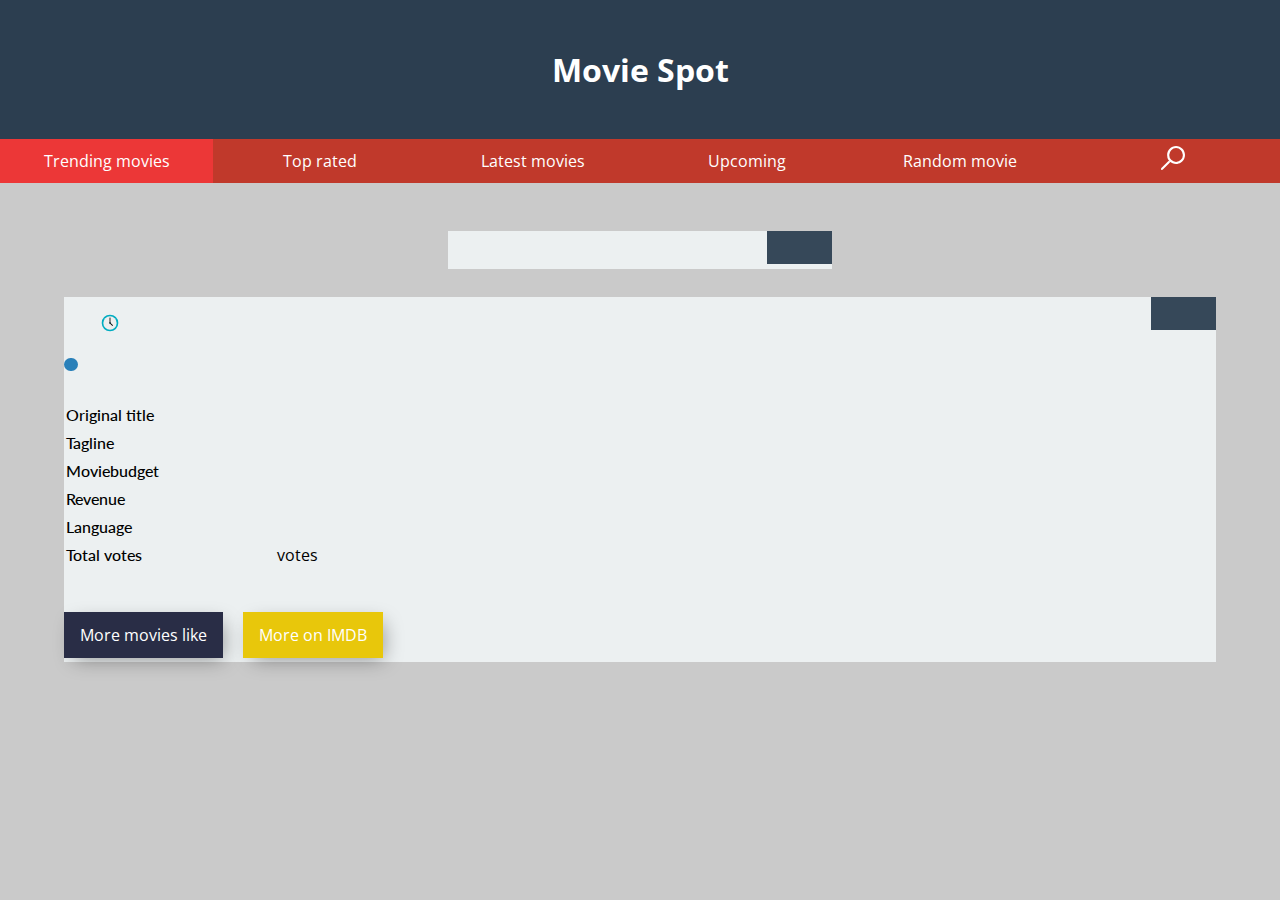
==== Final SPA/index.html @ 67d1531d "Setup: Final SPA" ====
<!DOCTYPE html>
<html lang="en">

<head>

    <meta charset="utf-8" />
    <meta name="viewport" content="width=device-width, initial-scale=1.0">
    <title>MovieSpot</title>

    <!-- Stylesheets -->
    <link rel="stylesheet" type="text/css" href="assets/css/style.css" />

    <!-- Fonts -->
    <link href="https://fonts.googleapis.com/css?family=Open+Sans|Lato:700,900" rel="stylesheet">

</head>

<body>

    <header>
        <nav>
            <h1>Movie Spot <span id="page_title"></span></h1>
            <ul>
                <li><a href="#trending" aria-label="current">Trending movies</a></li>
                <li><a href="#toplist">Top rated</a>
                    <li><a href="#latest">Latest movies</a></li>
                    <li><a href="#upcoming">Upcoming</a></li>
                    <li><a href="#random">Random movie</a></li>
                    <li>
                        <a id="open_search"><img class="search_icon" src="./assets/images/search.svg" /></a>
                    </li>
            </ul>
        </nav>
        <div class="search_block">
            <input type="text" id="search_query" />
            <button type="submit" id="search_button">Search</button>
        </div>
    </header>

    <section class="intro">

    </section>

    <section class="movie_list">
        <div class="wrapper">
            <img class="movie_image"></img>
            <span class="vote_average"></span>
            <div class="movie_meta">
                <a class="title_url"><h1 class="title"></h1></a>
                <p class="overview"></p>
            </div>
        </div>
    </section>

    <section class="movie_single">
        <div class="wrapper">
            <img class="movie_image"></img>
            <div class="single_meta">
                <span class="vote_average"></span>
                <h1 class="title"></h1>
                <p class="runtime"></p>
                <p class="release_date"></p>
                <ul class="genres">
                    <a class="genre_id">
                        <li class="name"></li>
                    </a>
                </ul>
                <p class="overview"></p>
                <table>
                  <tr>
                      <td class="table_title">Original title</td>
                      <td><span class="original_title "></span></td>
                  </tr>
                  <tr>
                      <td class="table_title">Tagline</td>
                      <td><span class="tagline"></span></td>
                  </tr>
                    <tr>
                        <td class="table_title">Moviebudget</td>
                        <td><span class="budget"></span></td>

                    </tr>
                    <tr>
                        <td class="table_title">Revenue</td>
                        <td><span class="revenue"></span></td>
                    </tr>
                    <tr>
                        <td class="table_title">Language</td>
                        <td><img class="lang_image" /></td>
                    </tr>
                    <tr>
                        <td class="table_title">Total votes</td>
                        <td><span class="vote_count"></span> votes</td>
                    </tr>
                </table>
                <p class="inline"><a class="similar_url url_btn">More movies like <span class="title"></span></a></p>
                <p class="inline"><a target="_blank" class="imdb_url url_btn">More on IMDB</a></p>
            </div>
        </div>
    </section>

    <section class="genre_list">
        <div class="wrapper">
            <ul class="genres">
                <a class="genre_link">
                    <li class="name"></li>
                </a>
            </ul>
        </div>
        </div>

        <!-- JavaScript  -->
        <script type="text/javascript" src="assets/js/libraries/transparency.js"></script>
        <script type="text/javascript" src="assets/js/libraries/routie.js"></script>
        <script type="text/javascript" src="assets/js/config.js"></script>
        <script type="text/javascript" src="assets/js/app.js"></script>


</body>

</html>
---- Final SPA/assets/css/style.css ----
body {
  background-color: #cacaca;
  margin: 0;
  font-family: 'Open Sans', sans-serif;
  font-size: 1em;
}

p {
  line-height: 1.3;
}

ul, ol {
  list-style: none;
  padding: 0;
}

h1, h2, h3, h4, h5 {
  font-family: 'Open Sans';
  font-weight: 700;
  margin-bottom: 0;
}

a {
  text-decoration: none;
  outline: none;
}

table, td, th {
    border: 1px solid transparent;
}

tr {
  height: 1.75em;
}

table {
    border-collapse: collapse;
    width: 55%;
    margin-bottom: 2.5em;
    margin-top: 1.5em;
}

td:first-child {
  width: 33%;
}

td:nth-child(2) {
  width: 66%;
}

/* Navigation
---------------------------------------------------- */
header > nav {
  text-align: center;
  margin-bottom: 3em;
}

header nav > h1 {
  padding: 1.5em 0;
  margin: 0;
  background-color: #2c3e50;
  color: #fff;
}

header nav > ul {
  display: flex;
  flex-direction: column;
  justify-content: flex-start;
  margin-top: 0;
  margin-bottom: 0;
}

header nav ul > li {
  flex: 1 1 0;
}

header nav li > a {
  display: block;
  padding: .7em;
  background-color: #c0392b;
  color: #fff;
  text-decoration: none;
  text-align: center;
}

header nav li > a:hover {
  background-color: #CF4857;
}

[aria-label="current"] {
  background-color: #ec3737;
}

@media screen and (min-width: 38.75em) {
  header nav > ul {
    flex-direction: row;
  }
}

@media screen and (max-width: 62.5em) {

}

.movie_list {
  display: flex;
  flex-direction: row;
  flex-wrap: wrap;
  justify-content: space-around;
}

.movie_list .wrapper {
  position: relative;
  display: block;
  width: 90%;
  margin-bottom: 1.75em;
  background-color: #ecf0f1;
}

.movie_list img {
  max-width: 100%;
  height: auto;
}

.movie_list h1 {
  margin-top: .5em;
  color: #2c3e50;
  font-size: 1.3em;
}

.movie_single p.overview {
  padding-right: 3em;
  margin-top: 0;
}

.movie_single {
  display: flex;
  justify-content: center;
}

.movie_single .wrapper {
  position: relative;
  display: block;
  width: 90%;
  margin-bottom: 1.75em;
  background-color: #ecf0f1;
}

.movie_single img {
  width: 35%;
  margin-right: 1.25em;
  float: left;
}

.movie_single h1 {
  margin-top: 1em;
  display: inline-block;
}

.table_title {
  font-family: 'Lato', sans-serif;
  font-weight: 500;
}

.budget {
  color: #e74c3c;
}

.revenue {
  color: #27ae60;
}

.movie_single .genres li.name {
  padding: .5em;
  display: inline-block;
  padding: .5em;
  border-radius: 0.5em;
  background-color: #2980b9;
  color: white;
  font-size: .85em;
  font-weight: 800;
}

.production_companies li.name::before {
  content: "-  ";
}

.movie_meta {
  padding: 0 1em;
}

.vote_average {
  position: absolute;
  top: 0;
  right: 0;
  padding: .75em 1.5em;
  background-color: rgba(44, 62, 80, 0.95);
  color: white;
  font-family: 'Lato', serif;
  font-size: 1.35em;
  font-weight: 800;
}

.release_date {
  margin-top: .5em;
}

.runtime {
  display: inline-block;
  margin-left: 2em;
  margin-bottom: 0;
  line-height: 1.25;
}

.runtime::before {
  content: "";
  display: block;
  background: url("../images/clock.svg  ") no-repeat;
  width: 1.25em;
  height: 1.25em;
  float: left;
  margin: 0 6px 0 0;
}

.wrapper {
  position: relative;
}

.url_btn {
  transition: .5s;
  padding: .75em 1em;
  color: white;
  box-shadow: 5px 6px 20px -5px rgba(0,0,0,0.4);
}

.imdb_url:hover, .similar_url:hover {
  transition: .5s;
  padding: 1em 1.25em;;
}

.imdb_url {
  background-color: #E8C70B;
  margin-left: 1em;
}

.similar_url {
  background-color: #292D46;
  margin-top: 20em;
}

.title_url {
  text-decoration: underline;
  color: #2c3e50;
}

.movie_single .lang_image {
  width: 2em;
}

.search_block {
  padding: 1em;
  position: relative;
  background-color: rgba(255, 255, 255, 0.3);
  text-align: center;
  bottom: 3em;
}

.search_block input[type="text"] {
  display: inline-block;
  height: 2.2em;
  width: 30em;
  margin-top: .2em;
  padding-left: 1em;
  font-family: 'Open Sans', sans-serif;
  font-size: 1em;
  outline: none;
  border: none;
}

.search_block button {
  display: inline-block;
  padding: .55em;
  margin-left: 2em;
  width: 20%;
  border: none;
  background-color: #3498db;
  color: white;
  font-size: 1em;
}

@media (min-width: 61.25em) {
  .movie_list .wrapper {
    width: 30%;
  }
}

@media (max-width: 60em) {
  .movie_single img {
    width: 100%;
  }
  .movie_single .single_meta {
    padding: 1em;
  }
  .movie_single ul {
    padding: 0;
  }
  .imdb_url {
    margin-left: 0;
  }
  table {
    width: 90%;
  }
  header nav li > a {
    min-height: 3em;
  }
}

@media (max-width: 38.75em) {
  header nav li > a {
    min-height: 1em;
  }
}

@media (min-width: 40.625em) and (max-width: 61.25em){
  .movie_list .wrapper {
    width: 45%;
  }
}

.search_block {
  display: none;
}

.hidden {
  display: none;
}

.inline {
  display: inline-block;
}

#open_search {
  padding: .46em;
}

.search_icon {
  width: 1.5em;
  position: relative;
}
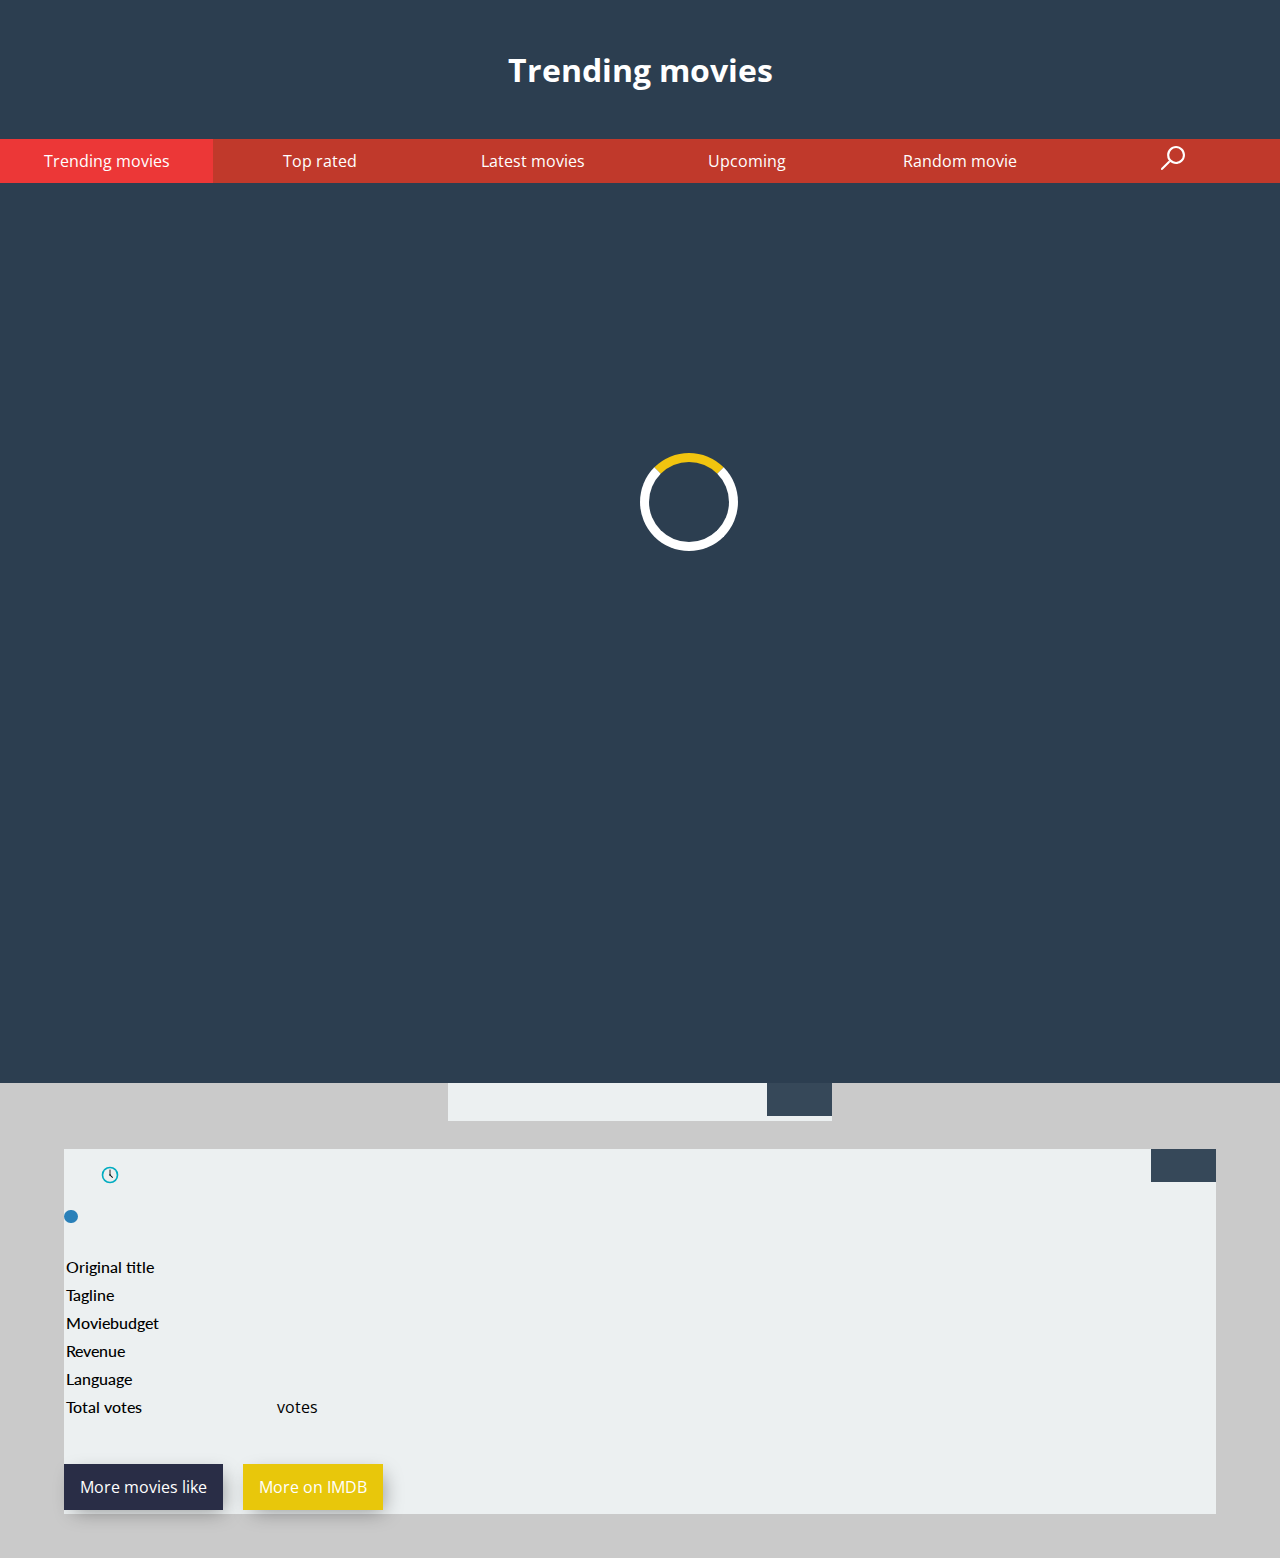
==== commit d5337095: "Add: Loader" ====
--- a/Final SPA/index.html
+++ b/Final SPA/index.html
@@ -19,7 +19,7 @@
 
     <header>
         <nav>
-            <h1>Movie Spot <span id="page_title"></span></h1>
+            <h1><span id="page_title">Moviespot</span></h1>
             <ul>
                 <li><a href="#trending" aria-label="current">Trending movies</a></li>
                 <li><a href="#toplist">Top rated</a>
@@ -37,8 +37,8 @@
         </div>
     </header>
 
-    <section class="intro">
-
+    <section class="loading hidden">
+      <div class="loader"></div>
     </section>
 
     <section class="movie_list">
--- a/Final SPA/assets/css/style.css
+++ b/Final SPA/assets/css/style.css
@@ -99,6 +99,30 @@
 
 @media screen and (max-width: 62.5em) {
 
+}
+
+.loading {
+  margin-top: -3em;
+  height: 100vh;
+  width: 100vw;
+  background-color: #2C3E50;
+}
+
+.loader {
+    position: relative;
+    top: 30%;
+    left: 50%;
+    border: .6em solid #fff; /* Light grey */
+    border-top: .6em solid #f1c40f; /* Blue */
+    border-radius: 50%;
+    width: 5em;
+    height: 5em;
+    animation: spin 2s linear infinite;
+}
+
+@keyframes spin {
+    0% { transform: rotate(0deg); }
+    100% { transform: rotate(360deg); }
 }
 
 .movie_list {
@@ -226,23 +250,25 @@
 }
 
 .url_btn {
-  transition: .5s;
+  transition: .2s;
   padding: .75em 1em;
   color: white;
   box-shadow: 5px 6px 20px -5px rgba(0,0,0,0.4);
 }
 
 .imdb_url:hover, .similar_url:hover {
-  transition: .5s;
-  padding: 1em 1.25em;;
+  transition: .2s;
+  padding: .9em 1.1em;;
 }
 
 .imdb_url {
+  display: inline;
   background-color: #E8C70B;
   margin-left: 1em;
 }
 
 .similar_url {
+  display: inline;
   background-color: #292D46;
   margin-top: 20em;
 }
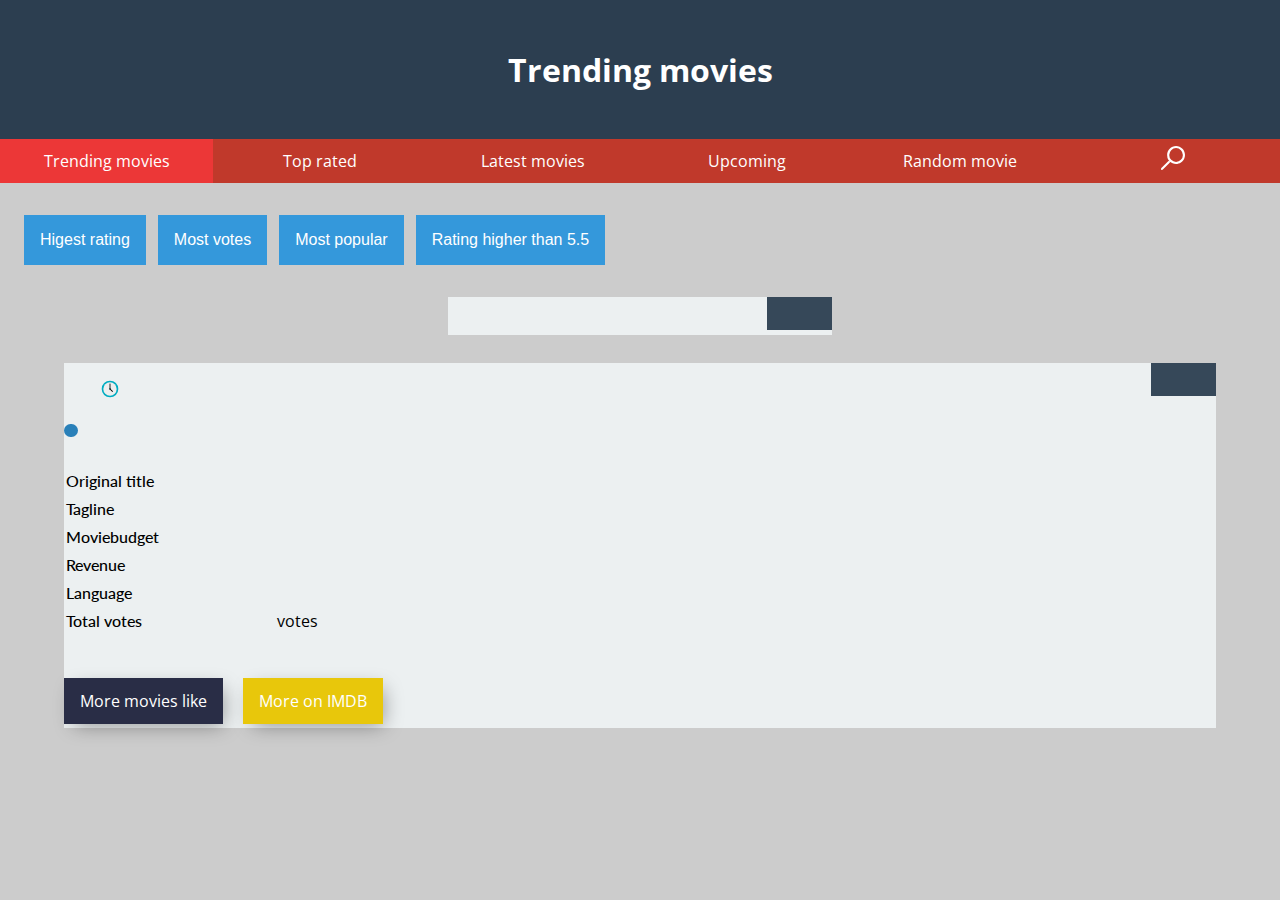
==== commit ff413d34: "Add: filters on movie lists Change: Styling" ====
--- a/Final SPA/index.html
+++ b/Final SPA/index.html
@@ -41,6 +41,16 @@
       <div class="loader"></div>
     </section>
 
+    <section class="error_page hidden">
+      <h1>Er is een fout opgetreden.</h1>
+    </section>
+
+    <div class="filters">
+      <button id="highest_rating" class="filter-btn">Higest rating</button>
+      <button id="most_votes" class="filter-btn">Most votes</button>
+      <button id="most_popular" class="filter-btn">Most popular</button>
+      <button id="higher_rating" class="filter-btn">Rating higher than 5.5</button>
+    </div>
     <section class="movie_list">
         <div class="wrapper">
             <img class="movie_image"></img>
--- a/Final SPA/assets/css/style.css
+++ b/Final SPA/assets/css/style.css
@@ -1,5 +1,5 @@
 body {
-  background-color: #cacaca;
+  background-color: #cccccc;
   margin: 0;
   font-family: 'Open Sans', sans-serif;
   font-size: 1em;
@@ -48,11 +48,20 @@
   width: 66%;
 }
 
+button {
+  padding: 1em;
+  margin-left: .5em;
+  font-size: inherit;
+  background-color: #3498db;
+  color: white;
+  border: none;
+}
+
 /* Navigation
 ---------------------------------------------------- */
 header > nav {
   text-align: center;
-  margin-bottom: 3em;
+  margin-bottom: 2em;
 }
 
 header nav > h1 {
@@ -102,22 +111,26 @@
 }
 
 .loading {
+  position: fixed;
+  top: 0;
+  left: 0;
   margin-top: -3em;
-  height: 100vh;
+  height: 150vh;
   width: 100vw;
   background-color: #2C3E50;
+  z-index: 1000;
 }
 
 .loader {
     position: relative;
     top: 30%;
-    left: 50%;
-    border: .6em solid #fff; /* Light grey */
-    border-top: .6em solid #f1c40f; /* Blue */
+    margin: 0 auto;
+    border: .6em solid #fff;
+    border-top: .6em solid #C0392B;
     border-radius: 50%;
     width: 5em;
     height: 5em;
-    animation: spin 2s linear infinite;
+    animation: spin 1.5s linear infinite;
 }
 
 @keyframes spin {
@@ -287,7 +300,7 @@
   position: relative;
   background-color: rgba(255, 255, 255, 0.3);
   text-align: center;
-  bottom: 3em;
+  bottom: 2em;
 }
 
 .search_block input[type="text"] {
@@ -352,6 +365,11 @@
   }
 }
 
+.filters {
+  margin-left: 1em;
+  margin-bottom: 2em;
+}
+
 .search_block {
   display: none;
 }
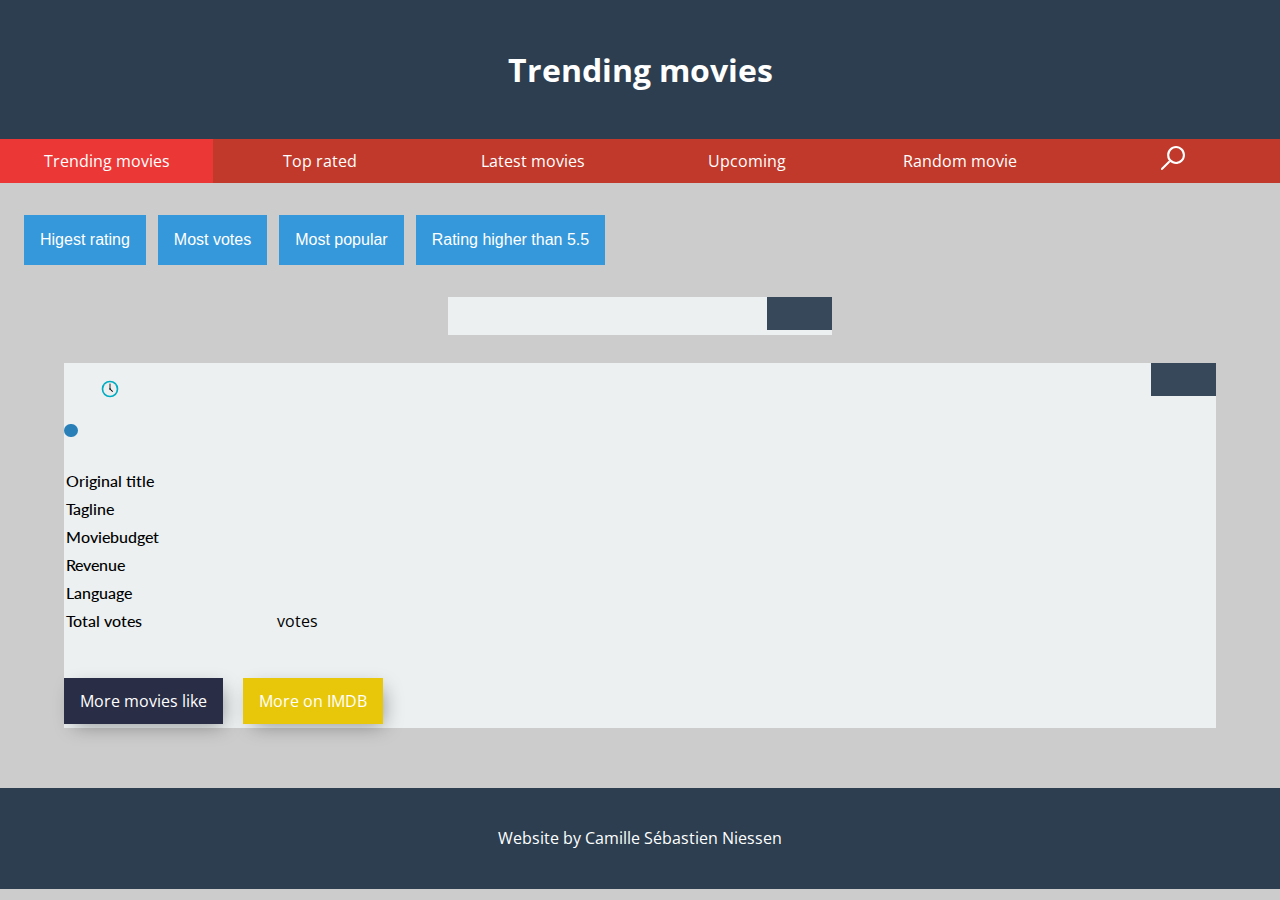
==== commit 17f06775: "Add: Active state on ‘search’ menu-item" ====
--- a/Final SPA/index.html
+++ b/Final SPA/index.html
@@ -27,7 +27,7 @@
                     <li><a href="#upcoming">Upcoming</a></li>
                     <li><a href="#random">Random movie</a></li>
                     <li>
-                        <a id="open_search"><img class="search_icon" src="./assets/images/search.svg" /></a>
+                        <a href="#open_search" id="open_search"><img class="search_icon" src="./assets/images/search.svg" /></a>
                     </li>
             </ul>
         </nav>
@@ -119,6 +119,10 @@
         </div>
         </div>
 
+        <footer class="main">
+          <p>Website by Camille Sébastien Niessen</p>
+        </footer>
+
         <!-- JavaScript  -->
         <script type="text/javascript" src="assets/js/libraries/transparency.js"></script>
         <script type="text/javascript" src="assets/js/libraries/routie.js"></script>
--- a/Final SPA/assets/css/style.css
+++ b/Final SPA/assets/css/style.css
@@ -55,6 +55,10 @@
   background-color: #3498db;
   color: white;
   border: none;
+}
+
+button:focus {
+  background-color: red;
 }
 
 /* Navigation
@@ -390,3 +394,13 @@
   width: 1.5em;
   position: relative;
 }
+
+/* Footer
+---------------------------------------------------- */
+footer.main {
+  padding: 1.5em;
+  margin-top: 2em;
+  background-color: #2C3E50;
+  color: white;
+  text-align: center;
+}
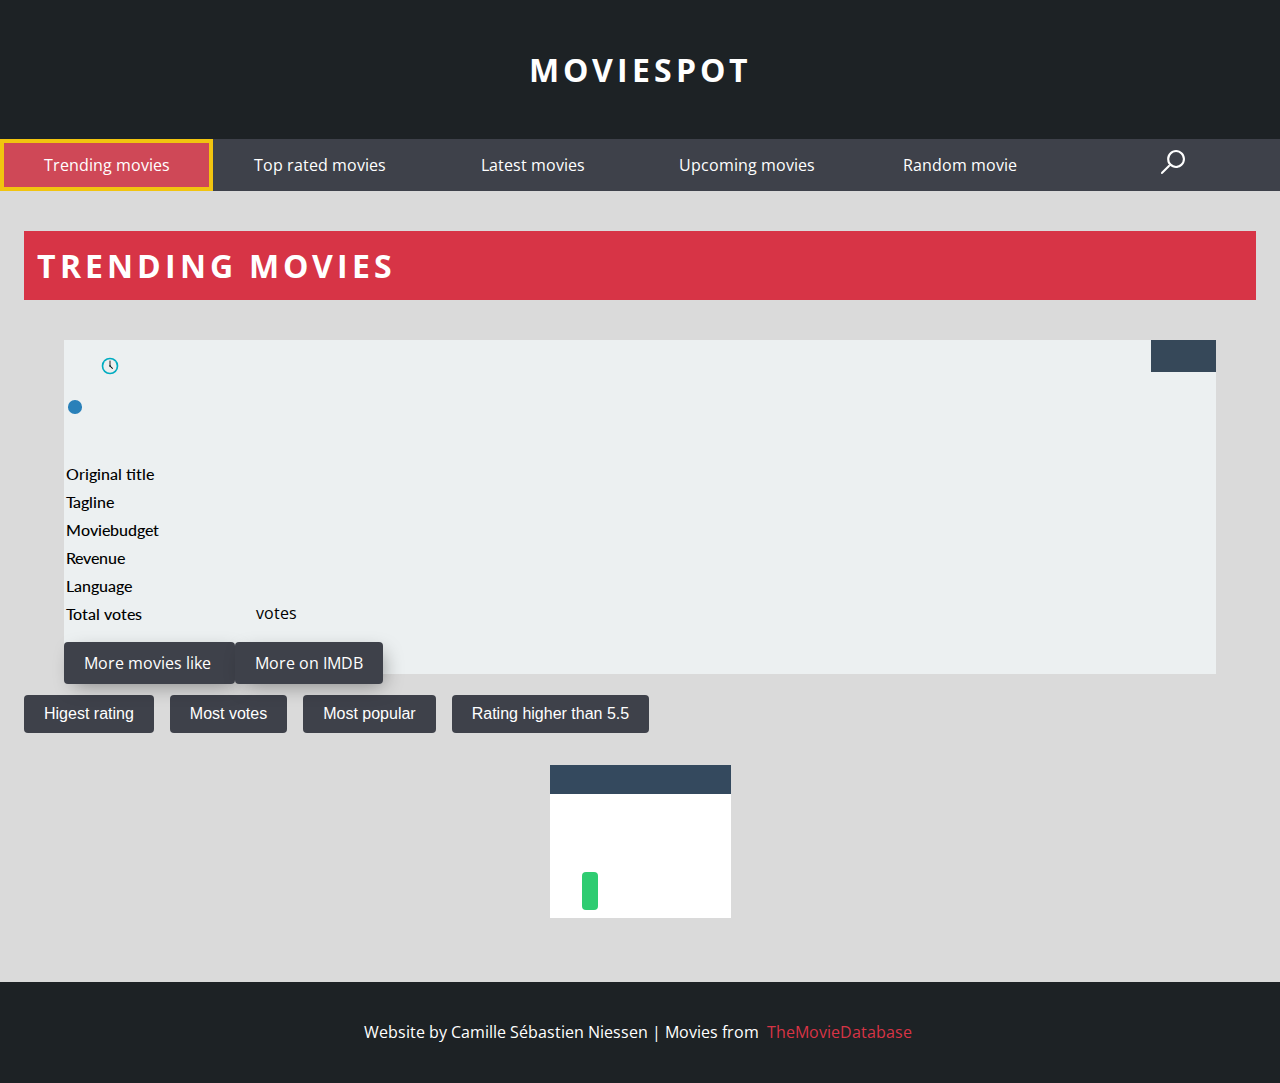
==== commit da5f492b: "Add: New styling" ====
--- a/Final SPA/index.html
+++ b/Final SPA/index.html
@@ -8,6 +8,7 @@
     <title>MovieSpot</title>
 
     <!-- Stylesheets -->
+    <link rel="stylesheet" type="text/css" href="assets/css/movie_style.css" />
     <link rel="stylesheet" type="text/css" href="assets/css/style.css" />
 
     <!-- Fonts -->
@@ -19,108 +20,108 @@
 
     <header>
         <nav>
-            <h1><span id="page_title">Moviespot</span></h1>
+            <h1>Moviespot</h1>
             <ul>
-                <li><a href="#trending" aria-label="current">Trending movies</a></li>
-                <li><a href="#toplist">Top rated</a>
-                    <li><a href="#latest">Latest movies</a></li>
-                    <li><a href="#upcoming">Upcoming</a></li>
-                    <li><a href="#random">Random movie</a></li>
-                    <li>
-                        <a href="#open_search" id="open_search"><img class="search_icon" src="./assets/images/search.svg" /></a>
-                    </li>
+                <li><a id="trending" href="#trending" aria-label="current">Trending movies</a></li>
+                <li><a id="toplist" href="#toplist">Top rated movies</a></li>
+                <li><a id="latest" href="#latest">Latest movies</a></li>
+                <li><a id="upcoming" href="#upcoming">Upcoming movies</a></li>
+                <li><a id="random" href="#random">Random movie</a></li>
+                <li><a id="open_search"><img class="search_icon" src="./assets/images/search.svg" /></a></li>
             </ul>
         </nav>
-        <div class="search_block">
+
+        <div class="search_block hidden">
             <input type="text" id="search_query" />
-            <button type="submit" id="search_button">Search</button>
+            <button role="button" type="submit" class="filter-btn" id="search_button">Search</button>
         </div>
+
     </header>
 
-    <section class="loading hidden">
-      <div class="loader"></div>
-    </section>
+    <main>
 
-    <section class="error_page hidden">
-      <h1>Er is een fout opgetreden.</h1>
-    </section>
+        <h1><span id="page_title">Moviespot</span></h1>
 
-    <div class="filters">
-      <button id="highest_rating" class="filter-btn">Higest rating</button>
-      <button id="most_votes" class="filter-btn">Most votes</button>
-      <button id="most_popular" class="filter-btn">Most popular</button>
-      <button id="higher_rating" class="filter-btn">Rating higher than 5.5</button>
-    </div>
-    <section class="movie_list">
-        <div class="wrapper">
-            <img class="movie_image"></img>
-            <span class="vote_average"></span>
-            <div class="movie_meta">
-                <a class="title_url"><h1 class="title"></h1></a>
-                <p class="overview"></p>
+        <section class="loading hidden">
+            <div></div>
+        </section>
+
+        <section class="movie_single">
+            <div class="wrapper">
+                <img class="movie_image"></img>
+                <div class="single_meta">
+                    <span class="vote_average"></span>
+                    <h1 class="title"></h1>
+                    <p class="runtime"></p>
+                    <p class="release_date"></p>
+                    <ul class="genres">
+                        <a class="genre_id">
+                            <li class="name"></li>
+                        </a>
+                    </ul>
+                    <p class="overview"></p>
+                    <table>
+                        <tr>
+                            <td class="table_title">Original title</td>
+                            <td><span class="original_title "></span></td>
+                        </tr>
+                        <tr>
+                            <td class="table_title">Tagline</td>
+                            <td><span class="tagline"></span></td>
+                        </tr>
+                        <tr>
+                            <td class="table_title">Moviebudget</td>
+                            <td><span class="budget"></span></td>
+
+                        </tr>
+                        <tr>
+                            <td class="table_title">Revenue</td>
+                            <td><span class="revenue"></span></td>
+                        </tr>
+                        <tr>
+                            <td class="table_title">Language</td>
+                            <td><img class="lang_image" /></td>
+                        </tr>
+                        <tr>
+                            <td class="table_title">Total votes</td>
+                            <td><span class="vote_count"></span> votes</td>
+                        </tr>
+                    </table>
+                    <p class="inline"><a class="similar_url url_btn filter-btn">More movies like <span class="title"></span></a></p>
+                    <p class="inline"><a target="_blank" class="imdb_url url_btn filter-btn">More on IMDB</a></p>
+                </div>
             </div>
-        </div>
-    </section>
+        </section>
 
-    <section class="movie_single">
-        <div class="wrapper">
-            <img class="movie_image"></img>
-            <div class="single_meta">
-                <span class="vote_average"></span>
-                <h1 class="title"></h1>
-                <p class="runtime"></p>
-                <p class="release_date"></p>
-                <ul class="genres">
-                    <a class="genre_id">
-                        <li class="name"></li>
-                    </a>
-                </ul>
-                <p class="overview"></p>
-                <table>
-                  <tr>
-                      <td class="table_title">Original title</td>
-                      <td><span class="original_title "></span></td>
-                  </tr>
-                  <tr>
-                      <td class="table_title">Tagline</td>
-                      <td><span class="tagline"></span></td>
-                  </tr>
-                    <tr>
-                        <td class="table_title">Moviebudget</td>
-                        <td><span class="budget"></span></td>
-
-                    </tr>
-                    <tr>
-                        <td class="table_title">Revenue</td>
-                        <td><span class="revenue"></span></td>
-                    </tr>
-                    <tr>
-                        <td class="table_title">Language</td>
-                        <td><img class="lang_image" /></td>
-                    </tr>
-                    <tr>
-                        <td class="table_title">Total votes</td>
-                        <td><span class="vote_count"></span> votes</td>
-                    </tr>
-                </table>
-                <p class="inline"><a class="similar_url url_btn">More movies like <span class="title"></span></a></p>
-                <p class="inline"><a target="_blank" class="imdb_url url_btn">More on IMDB</a></p>
-            </div>
-        </div>
-    </section>
-
-    <section class="genre_list">
-        <div class="wrapper">
-            <ul class="genres">
-                <a class="genre_link">
-                    <li class="name"></li>
-                </a>
-            </ul>
-        </div>
+        <div class="filters">
+          <button id="highest_rating" class="filter-btn">Higest rating</button>
+          <button id="most_votes" class="filter-btn">Most votes</button>
+          <button id="most_popular" class="filter-btn">Most popular</button>
+          <button id="higher_rating" class="filter-btn">Rating higher than 5.5</button>
         </div>
 
+        <div class="movie_list">
+            <article>
+                <h1 class="title"></h1>
+                <figure>
+                    <!-- Portrait -->
+                    <img class="movie_image" />
+                    <span class="vote_average"></span>
+                    <figcaption>
+                        <p class="overview"></p>
+                        <footer>
+                            <time class="release_date"></time> <a class="title_url">Official Website</a>
+                        </footer>
+                    </figcaption>
+                </figure>
+            </article>
+        </div>
+
+        </div>
+
+
         <footer class="main">
-          <p>Website by Camille Sébastien Niessen</p>
+            <p>Website by Camille Sébastien Niessen | Movies from <a href="https://www.themoviedb.org/">TheMovieDatabase</a></p>
         </footer>
 
         <!-- JavaScript  -->
--- a/Final SPA/assets/css/movie_style.css
+++ b/Final SPA/assets/css/movie_style.css
@@ -0,0 +1,273 @@
+table, td, th {
+    border: 1px solid transparent;
+}
+
+tr {
+  height: 1.75em;
+}
+
+table {
+    border-collapse: collapse;
+    width: 55%;
+    margin-bottom: 2.5em;
+    margin-top: 1.5em;
+}
+
+td:first-child {
+  width: 33%;
+}
+
+td:nth-child(2) {
+  width: 66%;
+}
+
+.movie_single p.overview {
+  padding-right: 3em;
+  margin-top: 0;
+}
+
+.movie_single {
+  display: flex;
+  justify-content: center;
+}
+
+.movie_single .wrapper {
+  position: relative;
+  display: block;
+  width: 90%;
+  margin-bottom: 1.75em;
+  background-color: #ecf0f1;
+}
+
+.movie_single img {
+  width: 35%;
+  margin-right: 1.25em;
+  float: left;
+}
+
+.movie_single h1 {
+  margin-top: 1em;
+  display: inline-block;
+}
+
+.table_title {
+  font-family: 'Lato', sans-serif;
+  font-weight: 500;
+}
+
+.budget {
+  color: #e74c3c;
+}
+
+.revenue {
+  color: #27ae60;
+}
+
+.movie_single .genres li.name {
+  display: inline-block;
+  padding: .5em;
+  border-radius: 0.5em;
+  background-color: #2980b9;
+  color: white;
+  font-size: .85em;
+  font-weight: 800;
+}
+
+.production_companies li.name::before {
+  content: "-  ";
+}
+
+.movie_meta {
+  padding: 0 1em;
+}
+
+.movie_single .vote_average {
+  position: absolute;
+  top: 0;
+  right: 0;
+  padding: .75em 1.5em;
+  background-color: rgba(44, 62, 80, 0.95);
+  color: white;
+  font-family: 'Lato', serif;
+  font-size: 1.35em;
+  font-weight: 800;
+}
+
+.release_date {
+  margin-top: .5em;
+}
+
+.runtime {
+  display: inline-block;
+  margin-left: 2em;
+  margin-bottom: 0;
+  line-height: 1.25;
+}
+
+.runtime::before {
+  content: "";
+  display: block;
+  background: url("../images/clock.svg  ") no-repeat;
+  width: 1.25em;
+  height: 1.25em;
+  float: left;
+  margin: 0 6px 0 0;
+}
+
+.wrapper {
+  position: relative;
+}
+
+.url_btn {
+  transition: .2s;
+  color: white;
+  box-shadow: 5px 6px 20px -5px rgba(0,0,0,0.4);
+  border-radius: .2em;
+}
+
+.imdb_url:hover, .similar_url:hover {
+  transition: .2s;
+}
+
+.imdb_url {
+  display: inline;
+  background-color: #E8C70B;
+  margin-left: 1em;
+}
+
+.similar_url {
+  display: inline;
+  background-color: #292D46;
+  margin-top: 20em;
+}
+
+.title_url {
+  text-decoration: underline;
+  color: #2c3e50;
+}
+
+.movie_single .lang_image {
+  width: 2em;
+}
+
+.search_block {
+  padding: 1em;
+  position: relative;
+  background-color: rgba(255, 255, 255, 0.3);
+  text-align: center;
+  bottom: 1em;
+}
+
+.search_block input[type="text"] {
+  display: inline-block;
+  height: 2.2em;
+  width: 30em;
+  margin-top: .2em;
+  padding-left: 1em;
+  font-family: 'Open Sans', sans-serif;
+  font-size: 1em;
+  outline: none;
+  border: none;
+}
+
+.search_block button {
+  display: inline-block;
+  padding: .55em;
+  margin-left: 2em;
+  width: 20%;
+  border: none;
+  background-color: #3498db;
+  color: white;
+  font-size: 1em;
+}
+
+@media (min-width: 61.25em) {
+  .movie_list .wrapper {
+    width: 30%;
+  }
+}
+
+@media (max-width: 60em) {
+  .movie_single img {
+    width: 100%;
+  }
+  .movie_single .single_meta {
+    padding: 1em;
+  }
+  .movie_single ul {
+    padding: 0;
+  }
+  .similar_url {
+    margin-top: 0;
+    margin-bottom: 1em;
+    display: block;
+  }
+  .imdb_url {
+    margin-left: 0;
+    display: block;
+  }
+  table {
+    width: 90%;
+  }
+  header nav li > a {
+    min-height: 3em;
+  }
+}
+
+@media (max-width: 38.75em) {
+  header nav li > a {
+    min-height: 1em;
+  }
+}
+
+@media (min-width: 40.625em) and (max-width: 61.25em){
+  .movie_list .wrapper {
+    width: 45%;
+  }
+}
+
+.filters {
+  margin-left: 1em;
+  margin-bottom: 2em;
+}
+
+.inline {
+  display: inline;
+}
+
+#open_search {
+  padding: .46em;
+}
+
+.search_icon {
+  width: 1.5em;
+  position: relative;
+}
+
+.genre_id {
+  padding: 0;
+}
+
+
+.search_icon {
+  width: 1.5em;
+  position: relative;
+}
+
+@media screen and (max-width: 54.875em) {
+  header nav li > a {
+    min-height: 2.75em;
+  }
+  #open_search {
+    min-height: 3.2em;
+  }
+  .search_icon {
+    padding-top: .75em;
+    position: relative;
+  }
+}
+
+
+.hidden {
+  display: none;
+}
--- a/Final SPA/assets/css/style.css
+++ b/Final SPA/assets/css/style.css
@@ -1,406 +1,384 @@
+/* Generic styles
+---------------------------------------------------- */
 body {
-  background-color: #cccccc;
-  margin: 0;
-  font-family: 'Open Sans', sans-serif;
-  font-size: 1em;
-}
-
+    margin: 0;
+    background-color: #dadada;
+    font-family: 'Open Sans', sans-serif;
+    font-size: 1em;
+    counter-reset: section;
+}
 p {
-  line-height: 1.3;
-}
-
-ul, ol {
-  list-style: none;
-  padding: 0;
-}
-
-h1, h2, h3, h4, h5 {
-  font-family: 'Open Sans';
-  font-weight: 700;
-  margin-bottom: 0;
-}
-
+    line-height: 1.3;
+}
+ul,ol {
+    padding: 0;
+    list-style: none;
+}
+section {
+    display: block;
+}
+h1,h2,h3,h4,h5 {
+    display: block;
+    font-family: inherit;
+    font-weight: 700;
+    letter-spacing: .125em;
+    text-transform: uppercase;
+    margin: 0;
+}
 a {
-  text-decoration: none;
-  outline: none;
-}
-
-table, td, th {
+    padding: .25em;
+    border: .25em solid transparent;
+    text-decoration: none;
+}
+a:focus {
+    border-color: #f1c40f;
+    outline: none;
+}
+table,td,th {
     border: 1px solid transparent;
 }
-
 tr {
-  height: 1.75em;
-}
-
+    height: 1.75em;
+}
 table {
     border-collapse: collapse;
     width: 55%;
-    margin-bottom: 2.5em;
-    margin-top: 1.5em;
-}
-
+    margin: 2.5em 0 1.5em 0;
+}
 td:first-child {
-  width: 33%;
-}
-
+    width: 30%;
+}
 td:nth-child(2) {
-  width: 66%;
-}
-
-button {
-  padding: 1em;
-  margin-left: .5em;
-  font-size: inherit;
-  background-color: #3498db;
-  color: white;
+    width: 70%;
+}
+@font-face {
+    font-family: Ampersand;
+    src: local('Papyrus'), local('Baskerville'), local('Platino');
+    unicode-range: U+26;
+}
+.amp {
+    font-family: Ampersand, sans-serif;
+}
+/* Generic components & elements
+---------------------------------------------------- */
+.filters {
+  margin-left: 1.5em;
+}
+.filter-btn:first-of-type {
+  margin-left: 0;
+}
+.filter-btn {
+  border-radius: 4px;
+  color: #ffffff;
+  font-size: 1em;
+  margin-top: -1em;
+  margin-left: .75em;
+  background: #3e414a!important;
+  padding: 10px 20px 10px 20px;
   border: none;
-}
-
-button:focus {
-  background-color: red;
-}
-
+  text-decoration: none;
+}
+
+.filter-btn:hover {
+  background: #D73446!important;
+  text-decoration: none;
+}
+
+.filter-btn:focus {
+  outline: none;
+  background: #D73446!important;
+  text-decoration: none;
+}
+
+@media screen and (max-width: 619px) {
+  .filter-btn {
+    display: inline-block;
+    padding: 15px 30px 15px 30px;
+    margin-top: .5em;
+    margin-left: 0;
+  }
+  table {
+    width: 100%!important;
+  }
+}
 /* Navigation
 ---------------------------------------------------- */
-header > nav {
-  text-align: center;
-  margin-bottom: 2em;
-}
-
-header nav > h1 {
-  padding: 1.5em 0;
-  margin: 0;
-  background-color: #2c3e50;
-  color: #fff;
-}
-
-header nav > ul {
-  display: flex;
-  flex-direction: column;
-  justify-content: flex-start;
-  margin-top: 0;
-  margin-bottom: 0;
-}
-
-header nav ul > li {
-  flex: 1 1 0;
-}
-
-header nav li > a {
-  display: block;
-  padding: .7em;
-  background-color: #c0392b;
-  color: #fff;
-  text-decoration: none;
-  text-align: center;
-}
-
-header nav li > a:hover {
-  background-color: #CF4857;
-}
-
+header nav {
+    text-align: center;
+}
+header h1 {
+    padding: 1.5em 0;
+    background-color: #1d2225;
+    color: #fff;
+}
+header ul {
+    display: flex;
+    flex-direction: column;
+    justify-content: flex-start;
+    margin-top: 0;
+}
+header li > ul {
+    flex-direction: column;
+    z-index: 10;
+}
+header li {
+    flex: 1 1 0;
+}
+header a {
+    display: block;
+    padding: .7em;
+    background-color: #3E414A;
+    color: #fff;
+    text-align: center;
+}
+header li > a:hover {
+    background-color: #CF4857;
+}
+.dropdown:hover > ul {
+    display: flex;
+    flex-direction: column;
+}
+header a:focus {
+    border: .25em solid #f1c40f;
+}
+header a:focus + ul {
+    display: flex;
+}
+header li ul {
+    display: none;
+    position: static;
+    list-style: none;
+}
+header li ul a {
+    background-color: #4D4F5B;
+}
 [aria-label="current"] {
-  background-color: #ec3737;
-}
-
+    background-color: #d73446;
+}
 @media screen and (min-width: 38.75em) {
-  header nav > ul {
-    flex-direction: row;
-  }
-}
-
+    header ul {
+        flex-direction: row;
+    }
+    header li ul {
+        position: absolute;
+        min-width: 17em;
+    }
+}
 @media screen and (max-width: 62.5em) {
-
-}
-
+    header li ul {
+        min-width: 12em;
+    }
+}
+
+main > h1 {
+    padding: .4em;
+    margin: 1.25em .75em;
+    background-color: #d73446;
+    color: white;
+}
+/* Movie list
+---------------------------------------------------- */
 .loading {
-  position: fixed;
-  top: 0;
-  left: 0;
-  margin-top: -3em;
-  height: 150vh;
-  width: 100vw;
-  background-color: #2C3E50;
-  z-index: 1000;
-}
-
-.loader {
+    position: fixed;
+    top: 0;
+    left: 0;
+    height: 150vh;
+    width: 100vw;
+    margin-top: -3em;
+    background-color: #1D2225;
+    z-index: 1000;
+    cursor: progress;
+}
+.loading > div {
     position: relative;
     top: 30%;
     margin: 0 auto;
     border: .6em solid #fff;
-    border-top: .6em solid #C0392B;
+    border-top: .6em solid #D73446;
     border-radius: 50%;
     width: 5em;
     height: 5em;
     animation: spin 1.5s linear infinite;
 }
-
 @keyframes spin {
     0% { transform: rotate(0deg); }
     100% { transform: rotate(360deg); }
 }
-
+/* Movie list
+---------------------------------------------------- */
 .movie_list {
-  display: flex;
-  flex-direction: row;
-  flex-wrap: wrap;
-  justify-content: space-around;
-}
-
-.movie_list .wrapper {
-  position: relative;
-  display: block;
-  width: 90%;
-  margin-bottom: 1.75em;
-  background-color: #ecf0f1;
-}
-
+    display: flex;
+    flex-wrap: wrap;
+    justify-content: space-around;
+}
+.movie_list article {
+    position: relative;
+    display: flex;
+    flex-direction: column;
+    max-width: 27.5em;
+    margin-bottom: 2em;
+    background-color: white;
+    transition: .3s;
+}
+article figure {
+    margin: 0;
+}
+article figcaption {
+    padding: 1em;
+}
+article p {
+    padding: 0em 1em 1em 1em;
+}
+article a {
+    padding: 0;
+    border: none;
+}
+article figure > span {
+    position: absolute;
+    top: 0;
+    right: 0;
+    padding: .75em 1.5em;
+    color: #ecf70f;
+    font-family: 'Lato', serif;
+    font-size: 1.35em;
+    font-weight: 800;
+}
+article footer > a {
+    opacity: 0;
+}
+article:hover {
+    font-weight: 500;
+    transform: scale(1.02);
+    transition: .3s;
+}
+article:hover > h1 {
+    background-color: #2c3e50;
+    transition: .3s;
+}
+article footer > a:after {
+    position: absolute;
+    top: 0;
+    left: 0;
+    right: 0;
+    bottom: 0;
+    content: "";
+}
 .movie_list img {
-  max-width: 100%;
-  height: auto;
-}
-
+    max-width: 100%;
+}
 .movie_list h1 {
-  margin-top: .5em;
-  color: #2c3e50;
-  font-size: 1.3em;
-}
-
-.movie_single p.overview {
-  padding-right: 3em;
-  margin-top: 0;
-}
-
-.movie_single {
-  display: flex;
-  justify-content: center;
-}
-
-.movie_single .wrapper {
-  position: relative;
-  display: block;
-  width: 90%;
-  margin-bottom: 1.75em;
-  background-color: #ecf0f1;
-}
-
-.movie_single img {
-  width: 35%;
-  margin-right: 1.25em;
-  float: left;
-}
-
-.movie_single h1 {
-  margin-top: 1em;
-  display: inline-block;
-}
-
-.table_title {
-  font-family: 'Lato', sans-serif;
-  font-weight: 500;
-}
-
-.budget {
-  color: #e74c3c;
-}
-
-.revenue {
-  color: #27ae60;
-}
-
-.movie_single .genres li.name {
-  padding: .5em;
-  display: inline-block;
-  padding: .5em;
-  border-radius: 0.5em;
-  background-color: #2980b9;
-  color: white;
-  font-size: .85em;
-  font-weight: 800;
-}
-
-.production_companies li.name::before {
-  content: "-  ";
-}
-
-.movie_meta {
-  padding: 0 1em;
-}
-
-.vote_average {
-  position: absolute;
-  top: 0;
-  right: 0;
-  padding: .75em 1.5em;
-  background-color: rgba(44, 62, 80, 0.95);
-  color: white;
-  font-family: 'Lato', serif;
-  font-size: 1.35em;
-  font-weight: 800;
-}
-
-.release_date {
-  margin-top: .5em;
-}
-
-.runtime {
-  display: inline-block;
-  margin-left: 2em;
-  margin-bottom: 0;
-  line-height: 1.25;
-}
-
-.runtime::before {
-  content: "";
-  display: block;
-  background: url("../images/clock.svg  ") no-repeat;
-  width: 1.25em;
-  height: 1.25em;
-  float: left;
-  margin: 0 6px 0 0;
-}
-
-.wrapper {
-  position: relative;
-}
-
-.url_btn {
-  transition: .2s;
-  padding: .75em 1em;
-  color: white;
-  box-shadow: 5px 6px 20px -5px rgba(0,0,0,0.4);
-}
-
-.imdb_url:hover, .similar_url:hover {
-  transition: .2s;
-  padding: .9em 1.1em;;
-}
-
-.imdb_url {
-  display: inline;
-  background-color: #E8C70B;
-  margin-left: 1em;
-}
-
-.similar_url {
-  display: inline;
-  background-color: #292D46;
-  margin-top: 20em;
-}
-
-.title_url {
-  text-decoration: underline;
-  color: #2c3e50;
-}
-
-.movie_single .lang_image {
-  width: 2em;
-}
-
-.search_block {
-  padding: 1em;
-  position: relative;
-  background-color: rgba(255, 255, 255, 0.3);
-  text-align: center;
-  bottom: 2em;
-}
-
-.search_block input[type="text"] {
-  display: inline-block;
-  height: 2.2em;
-  width: 30em;
-  margin-top: .2em;
-  padding-left: 1em;
-  font-family: 'Open Sans', sans-serif;
-  font-size: 1em;
-  outline: none;
-  border: none;
-}
-
-.search_block button {
-  display: inline-block;
-  padding: .55em;
-  margin-left: 2em;
-  width: 20%;
-  border: none;
-  background-color: #3498db;
-  color: white;
-  font-size: 1em;
-}
-
-@media (min-width: 61.25em) {
-  .movie_list .wrapper {
-    width: 30%;
-  }
-}
-
-@media (max-width: 60em) {
-  .movie_single img {
-    width: 100%;
-  }
-  .movie_single .single_meta {
+    padding: .75em;
+    margin: 0;
+    background-color: #34495e;
+    color: white;
+    font-size: 1.2em;
+    transition: .3s;
+}
+article time {
+    padding: .5em;
+    margin-left: 1em;
+    margin-bottom: 1em;
+    background-color: #2ecc71;
+    color: white;
+    border-radius: .25em;
+}
+@media screen and (max-width: 69.375em) {
+    .movie_list article {
+        max-width: 45%;
+    }
+}
+@media screen and (max-width: 43em) {
+    .movie_list article {
+        max-width: 90%;
+    }
+}
+/* Media item
+---------------------------------------------------- */
+.media-wrapper {
+    display: flex;
+    justify-content: space-around;
+    flex-wrap: wrap;
+}
+.media-item {
+    display: flex;
+    position: relative;
+    max-width: 25em;
+    background-color: #ecf0f1;
+}
+.media-item h1 {
+    margin: 0;
     padding: 1em;
-  }
-  .movie_single ul {
-    padding: 0;
-  }
-  .imdb_url {
-    margin-left: 0;
-  }
-  table {
-    width: 90%;
-  }
-  header nav li > a {
-    min-height: 3em;
-  }
-}
-
-@media (max-width: 38.75em) {
-  header nav li > a {
-    min-height: 1em;
-  }
-}
-
-@media (min-width: 40.625em) and (max-width: 61.25em){
-  .movie_list .wrapper {
-    width: 45%;
-  }
-}
-
-.filters {
-  margin-left: 1em;
-  margin-bottom: 2em;
-}
-
-.search_block {
-  display: none;
-}
-
+    background-color: #34495e;
+}
+.media-item img {
+    max-width: 100%;
+}
+.media-item a {
+    display: block;
+    color: white;
+    padding: .25em;
+    border: .2em solid transparent;
+}
+.media-item a:focus {
+    border: .2em solid #f1c40f;
+}
+.media-item a:after {
+    position: absolute;
+    top: 0;
+    left: 0;
+    right: 0;
+    bottom: 0;
+    content: "";
+}
+.media-item p {
+    padding: 1em;
+    padding-top: 0;
+}
+@media screen and (max-width: 50em) {
+    .media-item {
+        margin-bottom: 2em;
+        max-width: 95%;
+    }
+    .media-item article {
+        display: flex;
+        flex-direction: row;
+    }
+    .media-item h1 {
+        padding: .5;
+    }
+    .media-item p {
+        display: none;
+    }
+    .media-item img {
+        margin-top: 4.5em;
+        display: none;
+    }
+    .media-item img:nth-of-type(2) {
+        max-width: 100%;
+    }
+}
+/* Helpers
+---------------------------------------------------- */
 .hidden {
-  display: none;
-}
-
-.inline {
-  display: inline-block;
-}
-
-#open_search {
-  padding: .46em;
-}
-
-.search_icon {
-  width: 1.5em;
-  position: relative;
+    display: none;
+}
+
+#search_button {
+  margin-left: 2em!important;
 }
 
 /* Footer
 ---------------------------------------------------- */
 footer.main {
-  padding: 1.5em;
-  margin-top: 2em;
-  background-color: #2C3E50;
-  color: white;
-  text-align: center;
-}
+    padding: 1.5em;
+    margin-top: 2em;
+    background-color: #1D2225;
+    color: white;
+    text-align: center;
+}
+
+footer.main a {
+  color: #D73446;
+  margin: 0;
+  padding: 0;
+}
